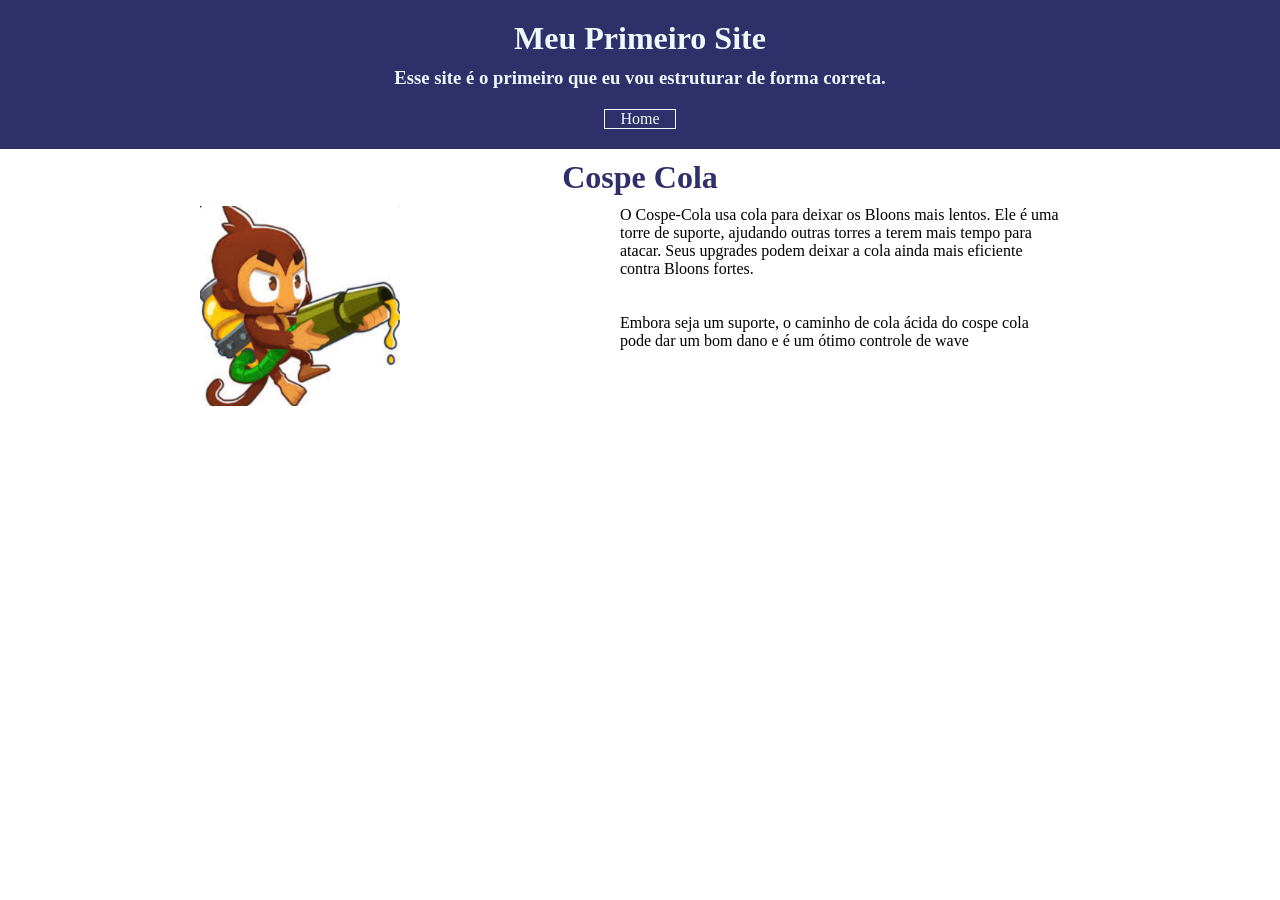
==== cola.html @ 454c4972 "adição de cada página e imagens" ====
<!DOCTYPE html>
<html lang="en">
<head>
    <meta charset="UTF-8">
    <meta name="viewport" content="width=device-width, initial-scale=1.0">
    <title>Cospe Cola</title>
    <link rel="stylesheet" href="style.css">
</head>
<body>
    <header> <!-- Comentário --> 
        <h1>Meu Primeiro Site</h1>
        <h3>Esse site é o primeiro que eu vou estruturar de forma correta.</h3>

        <nav>
            <a href="index.html">Home</a>
        </nav>
    </header>
    <main>
        <h1 class="titulo">Cospe Cola</h1>
        <div class="conteúdo">
            <img src="./images/image3.png" alt="Cospe Cola" class="img cola">
            <div>
                <p class="texto">O Cospe-Cola usa cola para deixar os Bloons mais lentos. Ele é uma torre de suporte, ajudando outras torres a terem mais tempo para atacar. Seus upgrades podem deixar a cola ainda mais eficiente contra Bloons fortes.</p>
                <br>
                <br>
                <p class="texto">Embora seja um suporte, o caminho de cola ácida do cospe cola pode dar um bom dano e é um ótimo controle de wave</p>
            </div>
        </div>
    </main>
</body>
</html>
---- style.css ----
*{
    margin: 0;
}

header{
    background-color: rgb(47, 47, 106);
    color: aliceblue;
    padding: 20px 0;
    display: flex;
    flex-direction: column;
    align-items: center;
}

h1{
    margin-bottom: 10px;
}

h3{
    margin-bottom: 20px; /* Comentário */
}

a{
    color: aliceblue;
    text-decoration: none;
    margin: 0 5px;
}

a:hover{
    color: rgb(180, 220, 255);
}

nav{
    border: 1px solid aliceblue;
    padding: 0 10px;
}

.card{
    display: flex;
    width: 300px;
    border: 2px solid rgb(47,47,106);
    flex-direction: column;
    background-color: aliceblue;
    border-radius: 14px;
}


.img-card{
    width: 200px;
    max-width: 90%;
    height: auto;
    border: 2px solid rgb(180, 220, 255);
    margin: 20px auto;
    display: block;
    border-radius: 10px;
    aspect-ratio: 1 / 1;
  object-fit: cover;
}

.titulo {
        color: rgb(47, 47, 106);
        text-align: center;
        margin: 10px 0;
}

#produtos{
    display: flex;
    background-color: rgb(47, 47, 106);
    width: 90%;
    margin: 10px auto;
    padding: 10px;
    gap: 20px;
    border-radius: 12px;
    flex-wrap: wrap;
    justify-content: center;
}   

.titulo-card {
    color: rgb(47, 47, 106);
    margin-left: 10px;
}

.texto-card {
    margin: 5px 0 0 20px;
}

.botao-card {
    background-color: rgb(47, 47, 106);
    width: 60%;
    margin: 10px auto;
    padding: 5px;
    border-radius: 16px;
    text-align: center;
}

.img {
    display: flex;
    height: 200px;
    margin: auto
}

.conteúdo {
    display: flex;
    flex-direction: row;
}

.texto {
    margin: auto;
    width: 50%;
}

.cola {
    height: 200px;
    margin-left:200px;
}
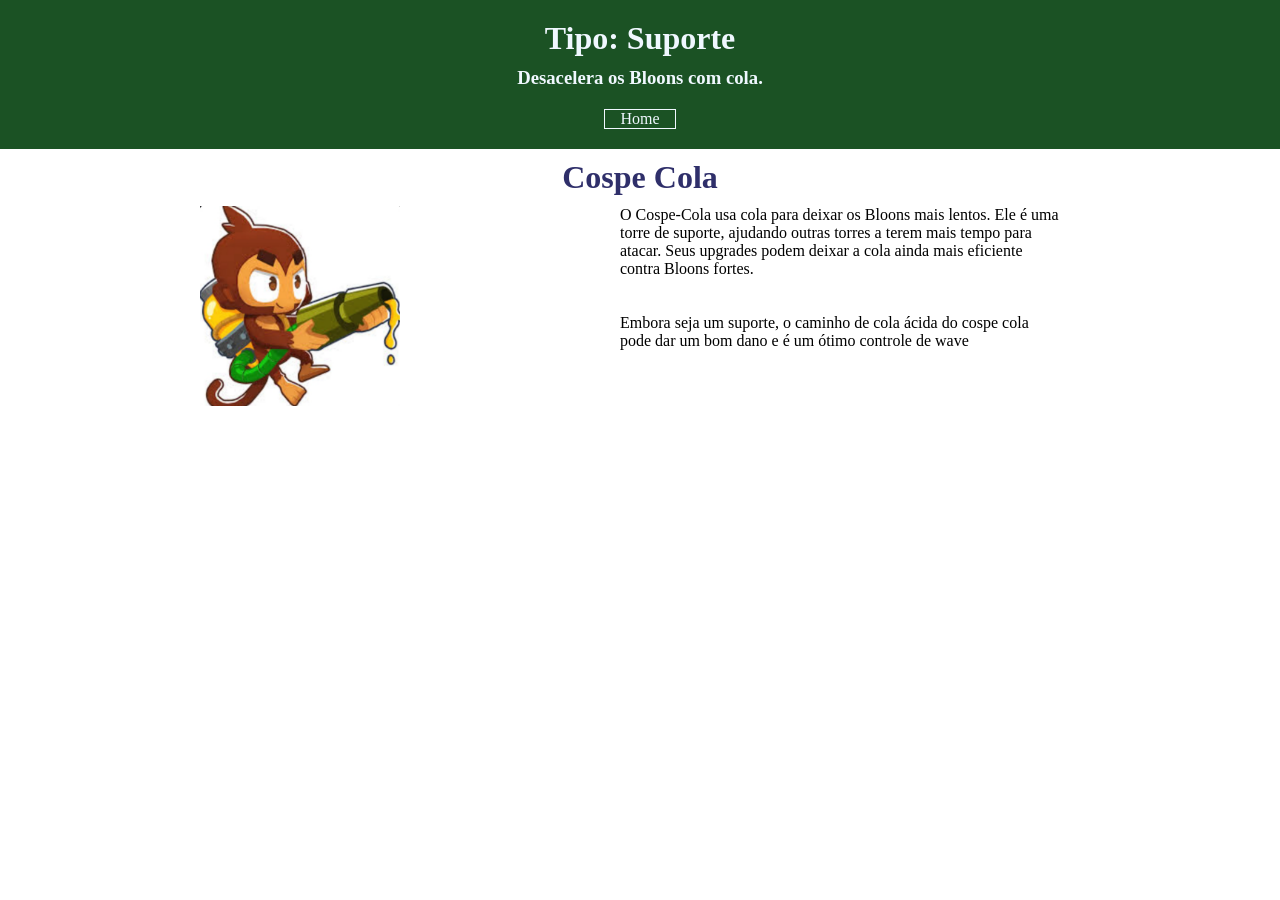
==== commit 16fd6fa1: "Projeto finalizado" ====
--- a/cola.html
+++ b/cola.html
@@ -8,8 +8,8 @@
 </head>
 <body>
     <header> <!-- Comentário --> 
-        <h1>Meu Primeiro Site</h1>
-        <h3>Esse site é o primeiro que eu vou estruturar de forma correta.</h3>
+        <h1>Tipo: Suporte</h1>
+        <h3>Desacelera os Bloons com cola.</h3>
 
         <nav>
             <a href="index.html">Home</a>
--- a/style.css
+++ b/style.css
@@ -3,7 +3,7 @@
 }
 
 header{
-    background-color: rgb(47, 47, 106);
+    background-color: rgb(27, 82, 36);
     color: aliceblue;
     padding: 20px 0;
     display: flex;
@@ -37,7 +37,7 @@
 .card{
     display: flex;
     width: 300px;
-    border: 2px solid rgb(47,47,106);
+    border: 2px solid rgb(27, 82, 36);
     flex-direction: column;
     background-color: aliceblue;
     border-radius: 14px;
@@ -84,7 +84,7 @@
 }
 
 .botao-card {
-    background-color: rgb(47, 47, 106);
+    background-color: rgb(27, 82, 36);
     width: 60%;
     margin: 10px auto;
     padding: 5px;
